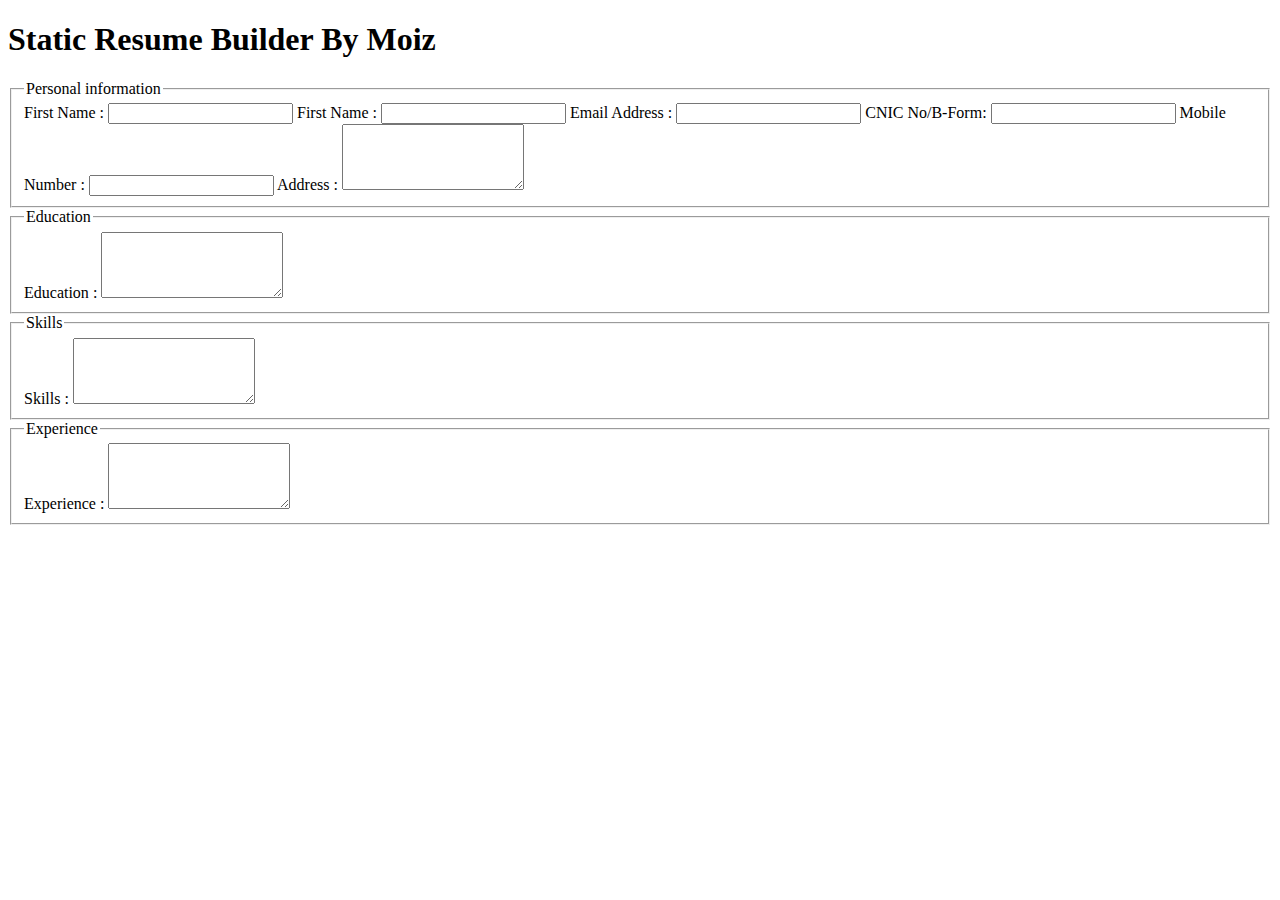
==== Milestone1/index.html @ bc89f339 "HTML file complete" ====
<!DOCTYPE html>
<html lang="en">
<head>
    <meta charset="UTF-8">
    <meta name="viewport" content="width=device-width, initial-scale=1.0">
    <title>Resume</title>
    <link rel="stylesheet" href="style.css">
</head>
<body>
    <h1>Static Resume Builder By Moiz</h1>
    <form action="">
        <fieldset  >
            <legend>Personal information</legend>
        <label for="Fname">First Name <span>:</span></label>
        <input  id="Fname"  type="text" required>

        <label for="Lname">First Name <span>:</span></label>
        <input  id="Lname"  type="text" required>
        
        <label for="email">Email Address <span>:</span></label>
        <input  id="email" type="email" required>
        
        <label for="cnic">CNIC No/B-Form<span>:</span></label>
        <input  id="cnic" type="number" required>
        
        <label for="number">Mobile Number <span>:</span></label>
        <input  id="number" type="number" maxlength="11" required>

        <label for="address">Address <span>:</span></label>
        <textarea  id="address" rows="4" required></textarea>
    </fieldset>
    <fieldset >
        <legend>Education</legend>
        <label for="education">Education <span>:</span></label>
        <textarea name="" id="education" rows="4" required></textarea>
    </fieldset>

    <fieldset >
        <legend>Skills</legend>
        <label for="skills">Skills <span>:</span></label>
        <textarea name="" id="skills" rows="4" required></textarea>
    </fieldset>

    
    <fieldset class="set4">
        <legend>Experience</legend>
        <label for="experience">Experience <span>:</span></label>
        <textarea name="" id="experience" rows="4" required></textarea>
    </fieldset>

    </form>
</body>
</html>
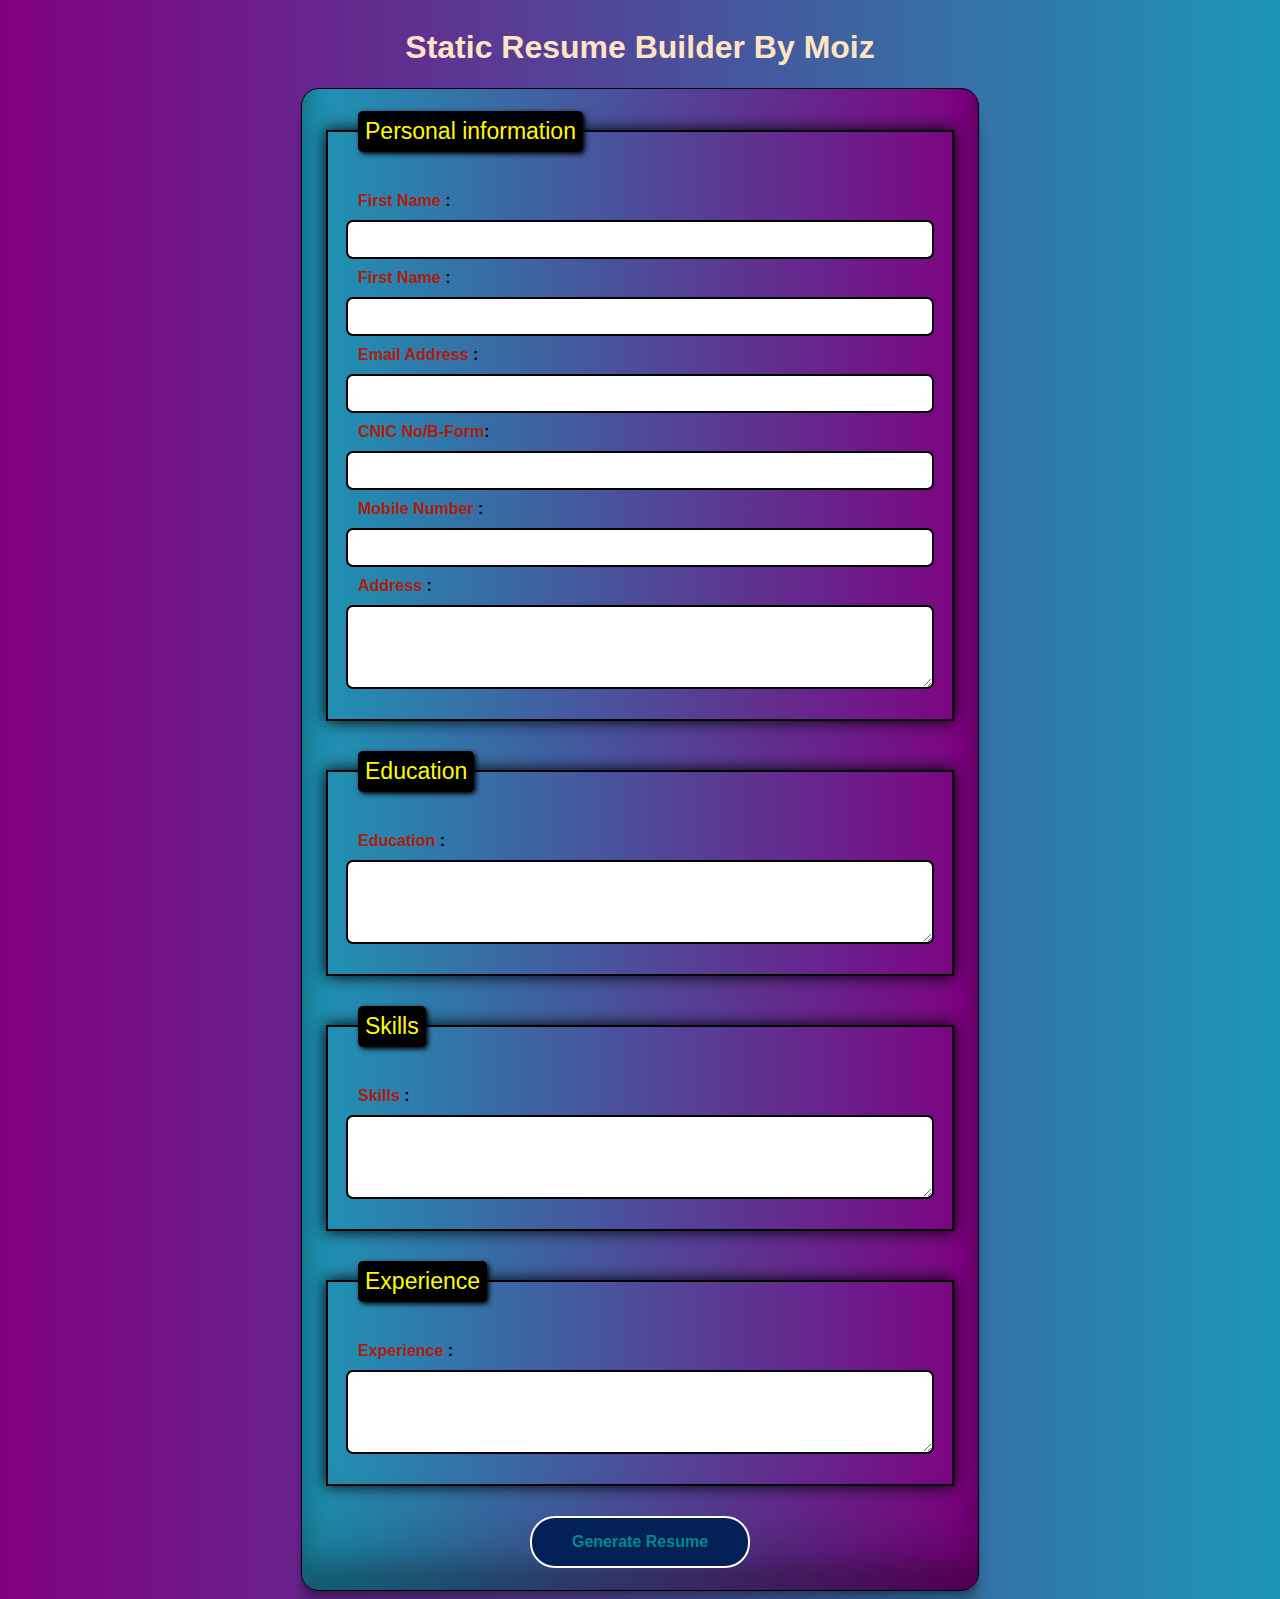
==== commit cd649a87: "Make button" ====
--- a/Milestone1/index.html
+++ b/Milestone1/index.html
@@ -47,6 +47,7 @@
         <label for="experience">Experience <span>:</span></label>
         <textarea name="" id="experience" rows="4" required></textarea>
     </fieldset>
+    <button type="submit">Generate Resume</button>
 
     </form>
 </body>
--- a/Milestone1/style.css
+++ b/Milestone1/style.css
@@ -0,0 +1,85 @@
+body{
+    background-color: rgb(252, 253, 255);
+    font-family: "Roboto", sans-serif;
+    display: flex;
+    justify-content: center;
+    align-items: center;
+    flex-direction: column;
+    background: linear-gradient(to right, purple,rgb(28, 150, 180));
+}
+
+h1{
+    color: bisque;
+}
+
+form{
+    width: 50%;
+    height: 80vh;   
+    border: 1px solid black;
+    border-radius: 18px;
+    box-shadow: rgba(0, 0, 0, 0.17) 0px -23px 25px 0px inset, rgba(0, 0, 0, 0.15) 0px -36px 30px 0px inset, rgba(0, 0, 0, 0.1) 0px -79px 40px 0px inset, rgba(0, 0, 0, 0.06) 0px 2px 1px, rgba(0, 0, 0, 0.09) 0px 4px 2px, rgba(0, 0, 0, 0.09) 0px 8px 4px, rgba(0, 0, 0, 0.09) 0px 16px 8px, rgba(0, 0, 0, 0.09) 0px 32px 16px;
+    max-width: 650px;
+    height: auto;;
+    margin: auto;
+    padding: 22px;
+    background: linear-gradient(to left, purple,rgb(28, 150, 180));
+    text-align: center;
+}
+
+
+
+label{
+    width: 100%;
+    text-align: start;
+    margin: 10px 0px;
+    color: rgb(175, 28, 12);
+    font-weight: 700;
+}
+
+span{
+    color: black;
+}
+
+fieldset{
+    height: auto;
+    margin-bottom: 30px;
+    padding: 30px;
+    display: flex;
+    justify-content: center;
+    align-items: center;
+    flex-direction: column;
+    text-align: start;
+    box-shadow: 0px 0px 15px rgb(0, 0, 0);
+    border: 2px solid black;
+}
+
+
+legend{
+    font-size: 23px;
+    color: rgb(255, 251, 0);
+    box-shadow: 2px 2px 5px rgb(0, 0, 0);
+    border-radius: 5px;
+    padding: 7px;
+    background-color: black;
+}
+
+input,textarea{
+    width: 100%;
+    padding: 10px;
+    border-radius: 7px;
+    border:2px solid rgb(0, 0, 0) ;
+    font-family: 'Courier New', Courier, monospace;
+}
+
+button{
+    width: 220px;
+    text-align: center;
+    padding: 15px;
+    border-radius: 25px;
+    color: darkcyan;
+    background-color: rgb(3, 32, 87);
+    border:2px solid white ;
+    font-size: 16px;
+    font-weight: 600;
+}
+
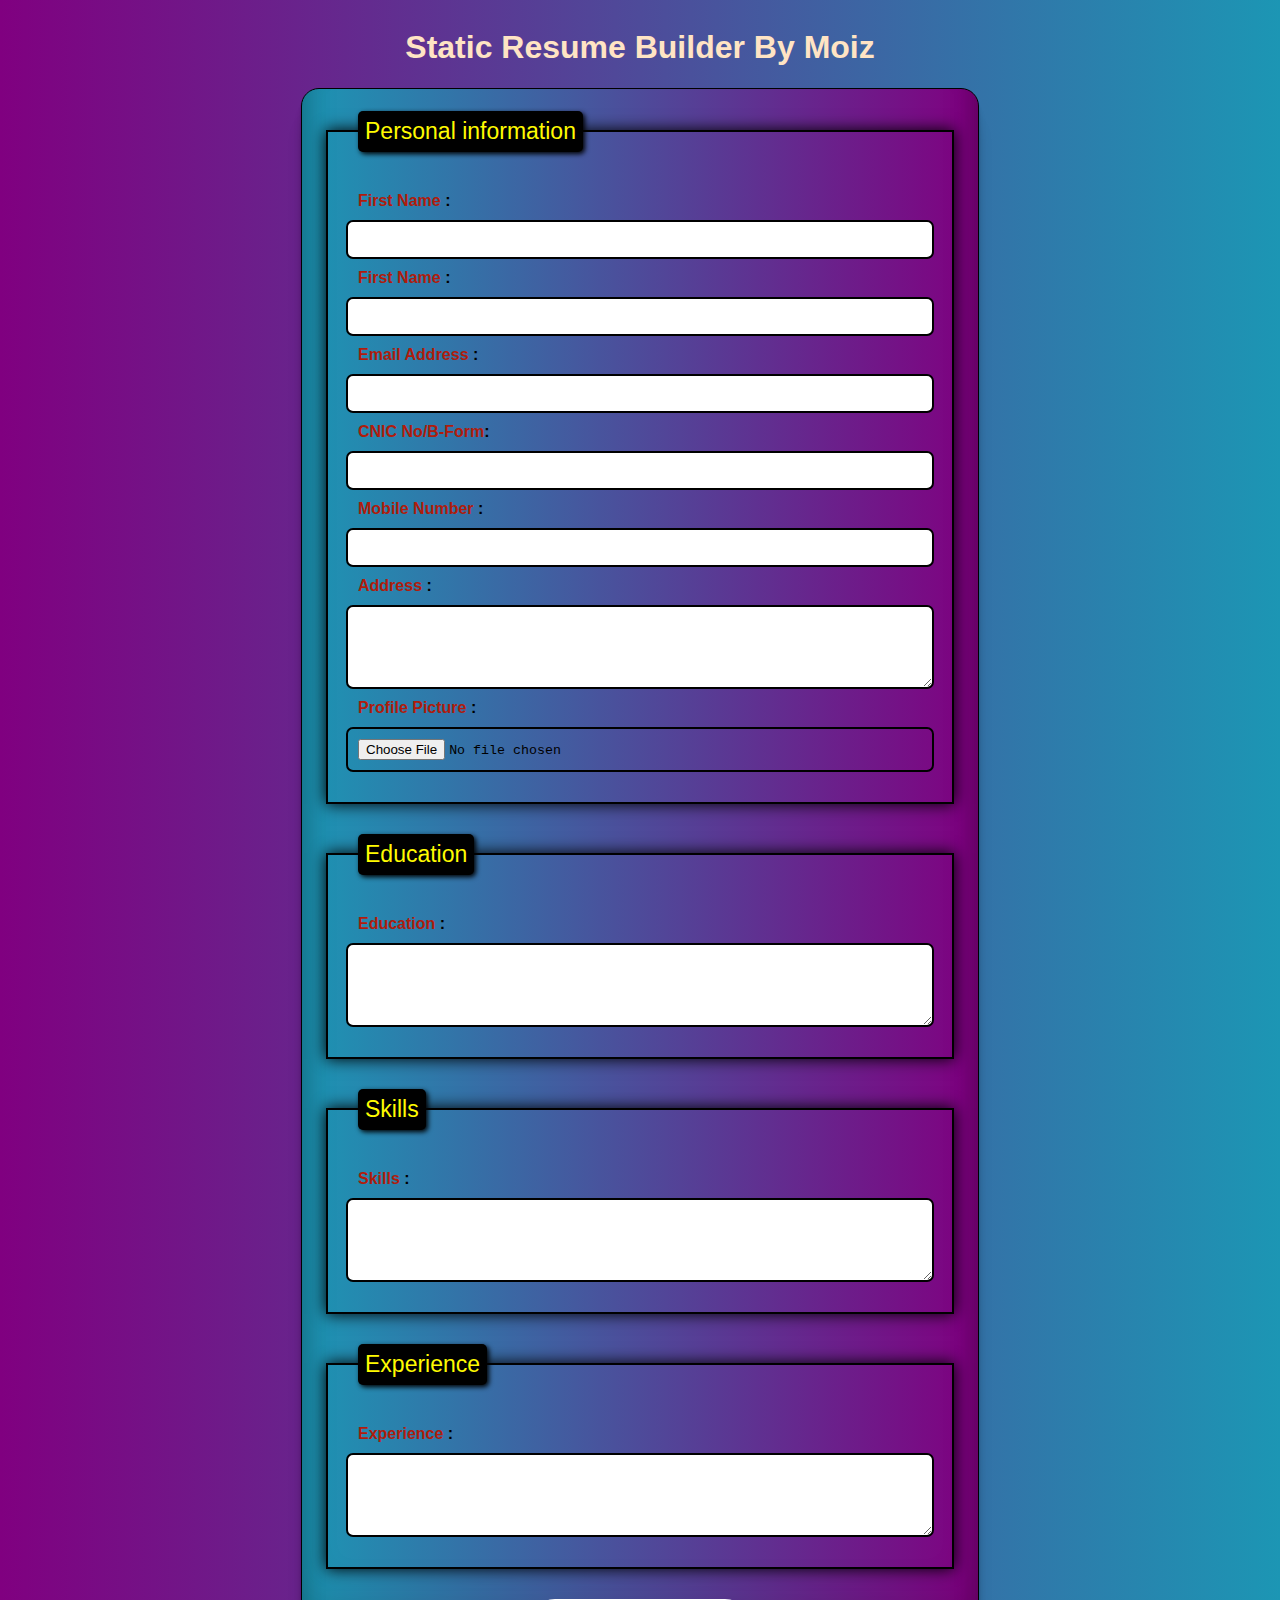
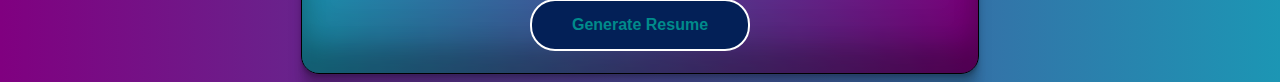
==== commit ed1c3e2a: "Chanage title name" ====
--- a/Milestone1/index.html
+++ b/Milestone1/index.html
@@ -3,7 +3,7 @@
 <head>
     <meta charset="UTF-8">
     <meta name="viewport" content="width=device-width, initial-scale=1.0">
-    <title>Resume</title>
+    <title>Static Resume</title>
     <link rel="stylesheet" href="style.css">
 </head>
 <body>
@@ -28,6 +28,9 @@
 
         <label for="address">Address <span>:</span></label>
         <textarea  id="address" rows="4" required></textarea>
+
+        <label for="profilePic">Profile Picture <span>:</span></label>
+        <input type="file" id="profilePic" name="ProfilePicture" accept="images/*" required>
     </fieldset>
     <fieldset >
         <legend>Education</legend>
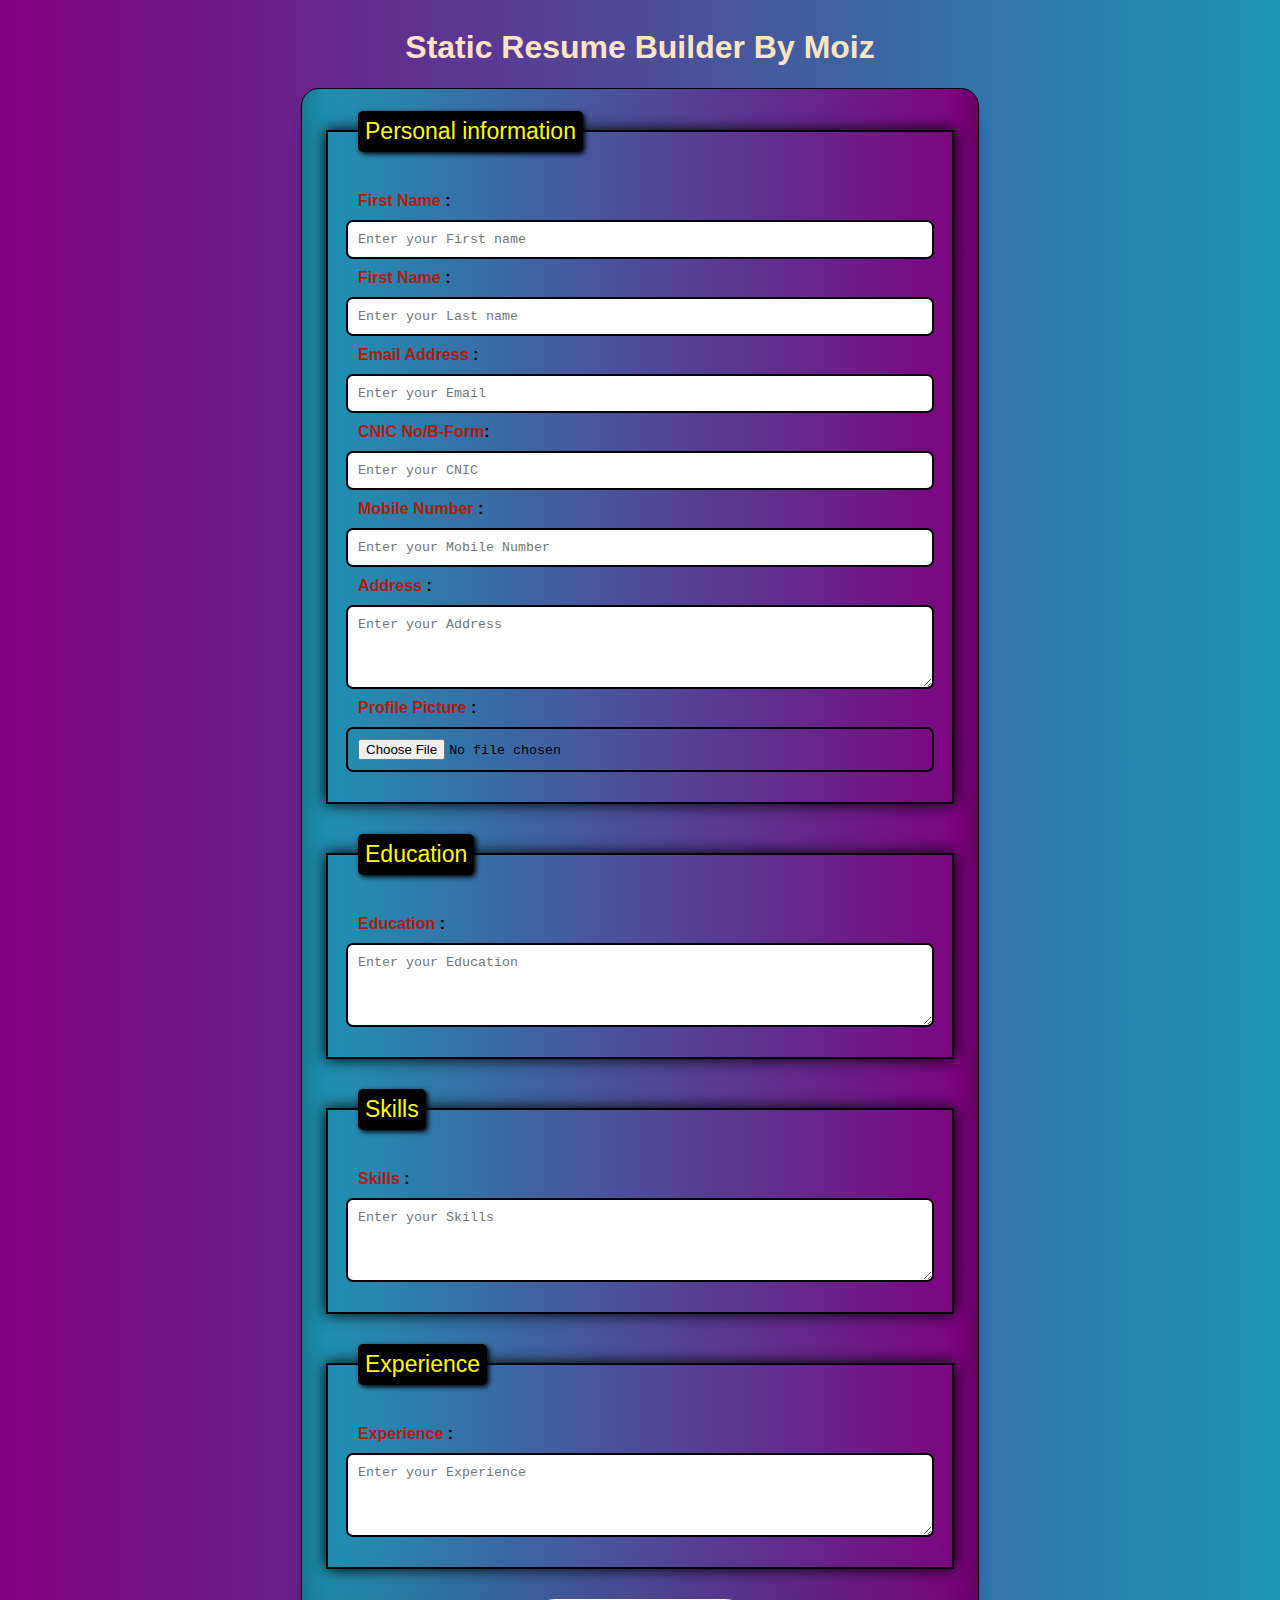
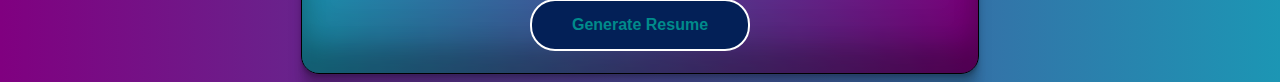
==== commit 8a602113: "Add input  placeholder" ====
--- a/Milestone1/index.html
+++ b/Milestone1/index.html
@@ -12,43 +12,43 @@
         <fieldset  >
             <legend>Personal information</legend>
         <label for="Fname">First Name <span>:</span></label>
-        <input  id="Fname"  type="text" required>
+        <input  id="Fname"  type="text" required placeholder="Enter your First name">
 
         <label for="Lname">First Name <span>:</span></label>
-        <input  id="Lname"  type="text" required>
+        <input  id="Lname"  type="text" required placeholder="Enter your Last name">
         
         <label for="email">Email Address <span>:</span></label>
-        <input  id="email" type="email" required>
+        <input  id="email" type="email" required placeholder="Enter your Email">
         
         <label for="cnic">CNIC No/B-Form<span>:</span></label>
-        <input  id="cnic" type="number" required>
+        <input  id="cnic" type="number" required placeholder="Enter your CNIC">
         
         <label for="number">Mobile Number <span>:</span></label>
-        <input  id="number" type="number" maxlength="11" required>
+        <input  id="number" type="number" maxlength="11" required placeholder="Enter your Mobile Number">
 
         <label for="address">Address <span>:</span></label>
-        <textarea  id="address" rows="4" required></textarea>
+        <textarea  id="address" rows="4" placeholder="Enter your Address" required></textarea >
 
         <label for="profilePic">Profile Picture <span>:</span></label>
-        <input type="file" id="profilePic" name="ProfilePicture" accept="images/*" required>
+        <input type="file" id="profilePic" name="ProfilePicture" accept="images/*" required >
     </fieldset>
     <fieldset >
         <legend>Education</legend>
         <label for="education">Education <span>:</span></label>
-        <textarea name="" id="education" rows="4" required></textarea>
+        <textarea name="" id="education" rows="4" required placeholder="Enter your Education"></textarea>
     </fieldset>
 
     <fieldset >
         <legend>Skills</legend>
         <label for="skills">Skills <span>:</span></label>
-        <textarea name="" id="skills" rows="4" required></textarea>
+        <textarea name="" id="skills" rows="4" required placeholder="Enter your Skills"></textarea>
     </fieldset>
 
     
     <fieldset class="set4">
         <legend>Experience</legend>
         <label for="experience">Experience <span>:</span></label>
-        <textarea name="" id="experience" rows="4" required></textarea>
+        <textarea name="" id="experience" rows="4" required placeholder="Enter your Experience"></textarea>
     </fieldset>
     <button type="submit">Generate Resume</button>
 
